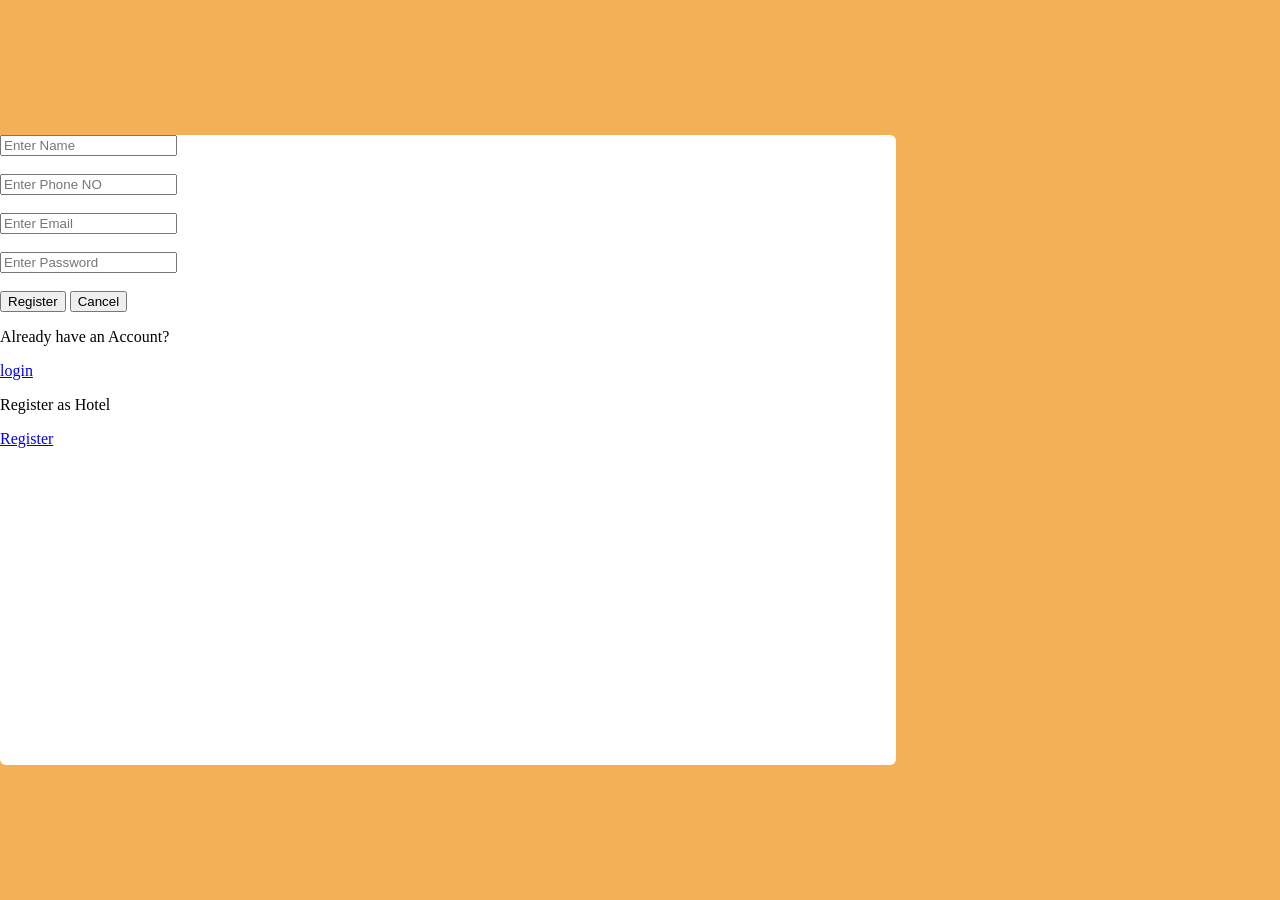
==== customer_reg.html @ 89cdd70e "updated for users and hotels" ====
<html>
    <head>
        <title>
            Hotel Management
        </title>
        <link rel="stylesheet" href="register.css">
    </head>
    <body>
        <div class="card1">
            <form name="creg" method="POST">
                
                <input type="text" name="name" placeholder="Enter Name"><br><br>
                <input type="text" name="phone" placeholder="Enter Phone NO"><br><br>
                <input type="email" name="email" placeholder="Enter Email"><br><br>
                <input type="password" name="pass" placeholder="Enter Password"><br><br>
                <button type="submit" name="submit">Register</button>
                <button type="reset" name="reset">Cancel</button>
                <p>Already have an Account? </p>
                <a href="login.html">login</a><br>
                <p>Register as Hotel</p>
                <a href="index.html">Register</a><br>
            </form>
        </div>
    </body>
</html>
---- register.css ----
body{
    margin: 0;
    background-color: rgb(243, 176, 87);
    display: flex;
    align-items: center;
    align-content: center;
}
div{
    height: 70%;
    width: 70%;
    background-color: white;
    border-radius: 6px;
}
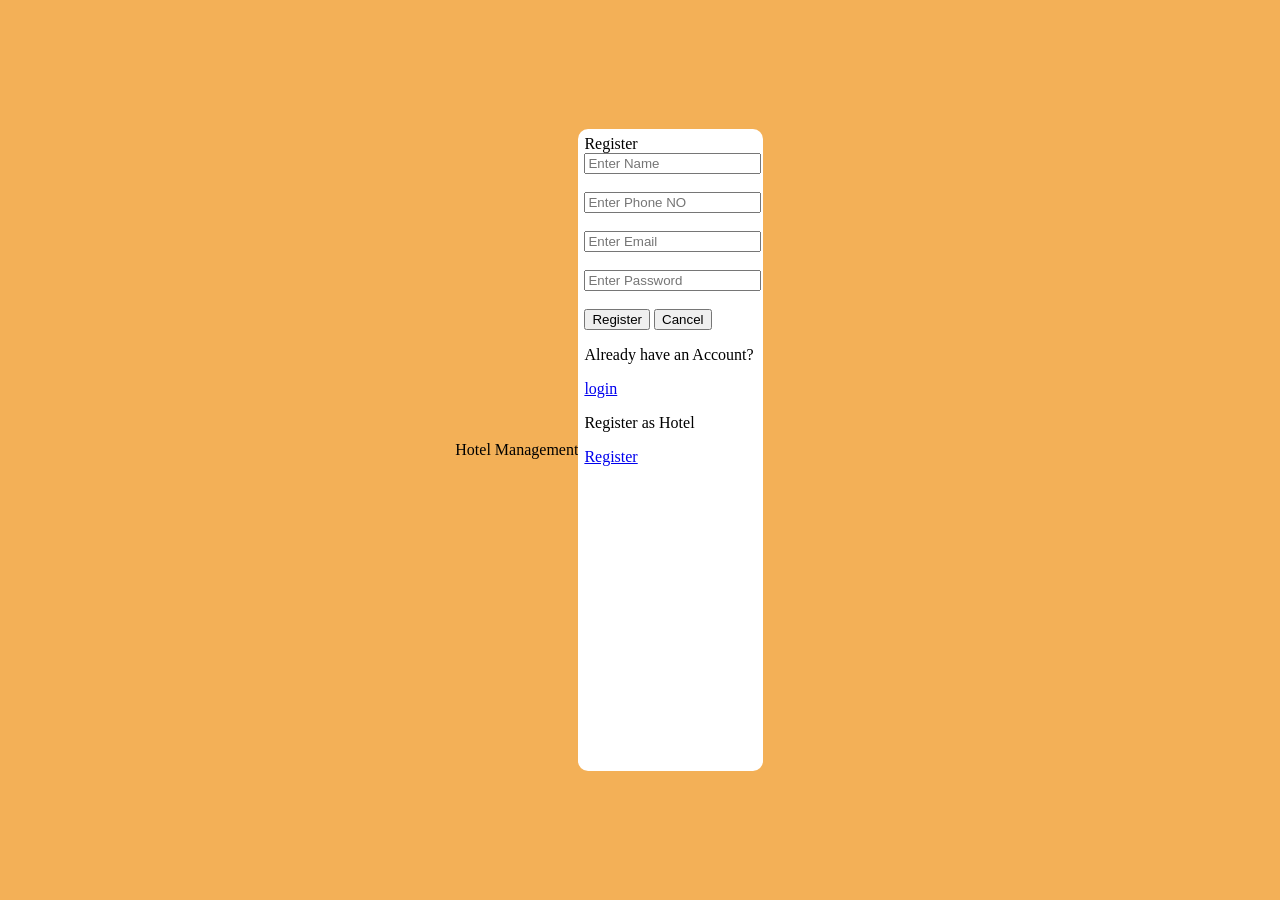
==== commit a0e407da: "Functions and Backend Integration Updates" ====
--- a/customer_reg.html
+++ b/customer_reg.html
@@ -6,13 +6,15 @@
         <link rel="stylesheet" href="register.css">
     </head>
     <body>
+        <label class="h">Hotel Management</label>
+        <div class="container">
         <div class="card1">
             <form name="creg" method="POST">
-                
-                <input type="text" name="name" placeholder="Enter Name"><br><br>
-                <input type="text" name="phone" placeholder="Enter Phone NO"><br><br>
-                <input type="email" name="email" placeholder="Enter Email"><br><br>
-                <input type="password" name="pass" placeholder="Enter Password"><br><br>
+                <label>Register</label>
+                <input type="text" name="name" placeholder="Enter Name" required><br><br>
+                <input type="text" name="phone" placeholder="Enter Phone NO" required><br><br>
+                <input type="email" name="email" placeholder="Enter Email" required><br><br>
+                <input type="password" name="pass" placeholder="Enter Password" required><br><br>
                 <button type="submit" name="submit">Register</button>
                 <button type="reset" name="reset">Cancel</button>
                 <p>Already have an Account? </p>
@@ -21,5 +23,6 @@
                 <a href="index.html">Register</a><br>
             </form>
         </div>
+        </div>
     </body>
 </html>
--- a/register.css
+++ b/register.css
@@ -1,14 +1,16 @@
 body{
     margin: 0;
+    height: 100vh;
     background-color: rgb(243, 176, 87);
     display: flex;
     align-items: center;
-    align-content: center;
+    justify-content: center;
 }
-div{
+.card1{
     height: 70%;
     width: 70%;
     background-color: white;
-    border-radius: 6px;
+    border-radius: 10px;
+    padding: 6px;
 }
 
